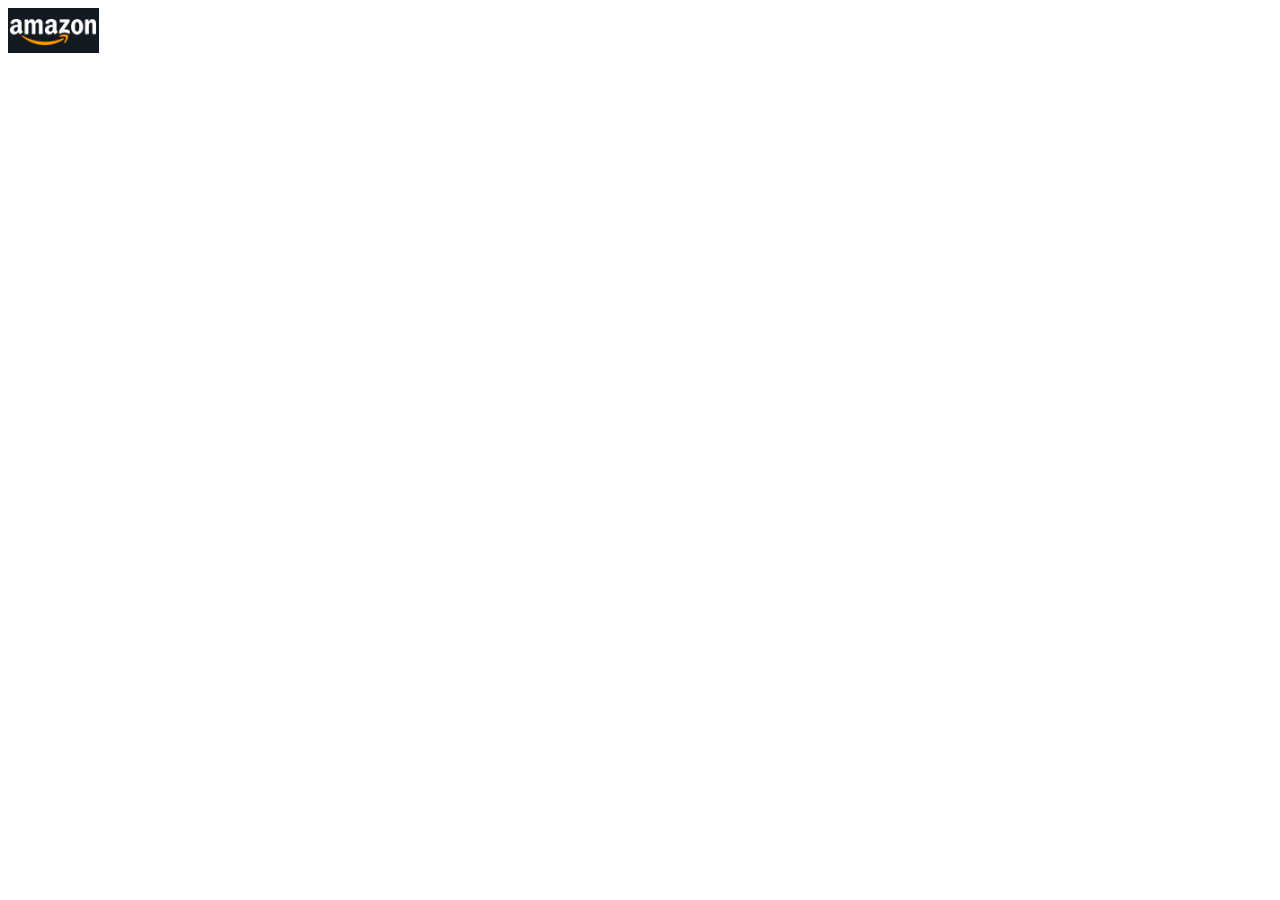
==== amazon-clone/index.html @ 89a73391 "adding amazon file" ====
<!DOCTYPE html>
<html lang="en">
<head>
    <meta charset="UTF-8">
    <meta http-equiv="X-UA-Compatible" content="IE=edge">
    <meta name="viewport" content="width=device-width, initial-scale=1.0">
    <!-- Linkk to fontawesome -->
    <script src="https://kit.fontawesome.com/25ee437153.js" crossorigin="anonymous"></script>
    <link rel="stylesheet" href="./styles.css">
    <title>Amazon clone</title>
</head>
<body>
    <header>
        <img src="./images/Captura de pantalla 2023-02-28 102622.png" alt="amazon-logo">

    </header>
</body>
</html>
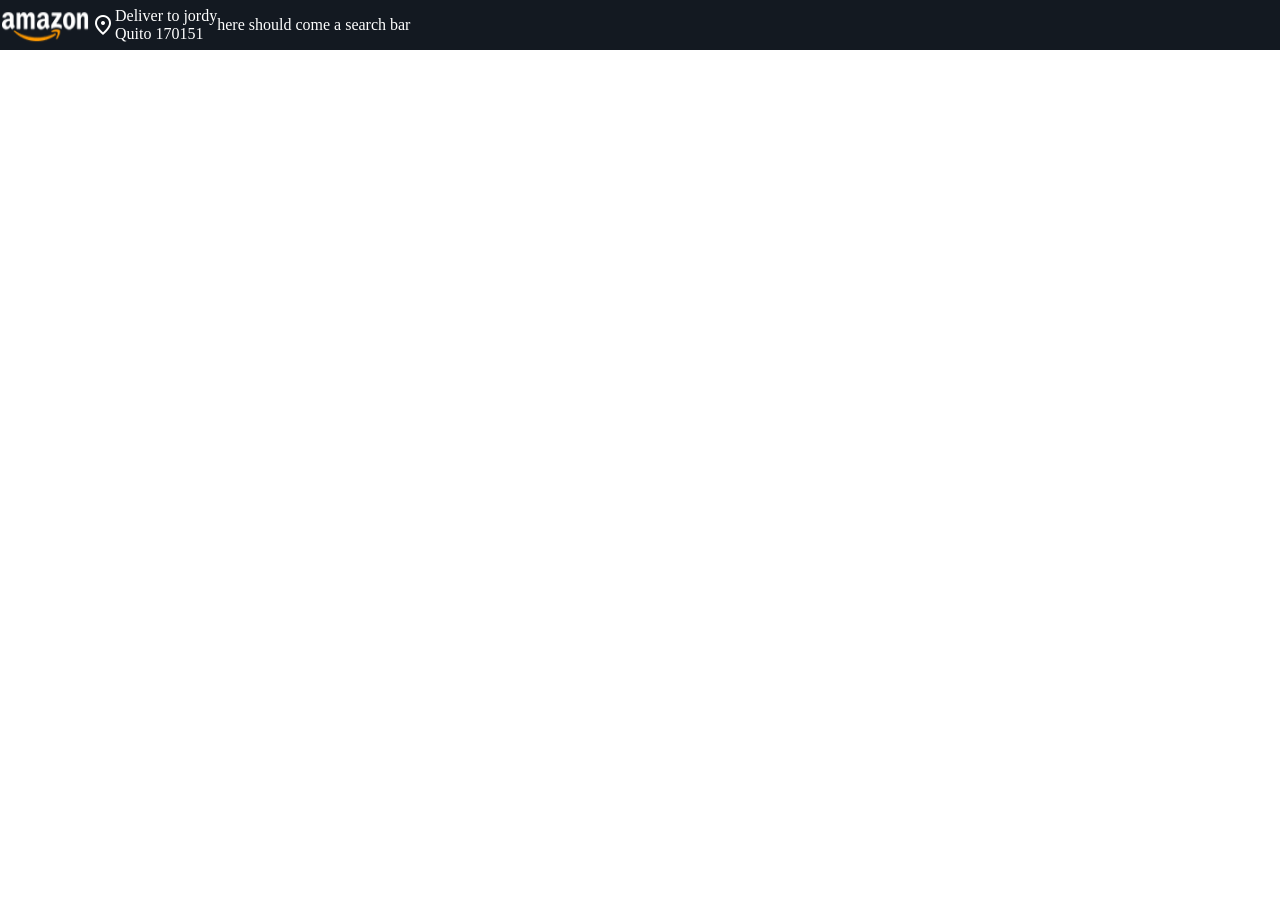
==== commit 25d16b51: "adding basic header style" ====
--- a/amazon-clone/index.html
+++ b/amazon-clone/index.html
@@ -4,15 +4,27 @@
     <meta charset="UTF-8">
     <meta http-equiv="X-UA-Compatible" content="IE=edge">
     <meta name="viewport" content="width=device-width, initial-scale=1.0">
-    <!-- Linkk to fontawesome -->
-    <script src="https://kit.fontawesome.com/25ee437153.js" crossorigin="anonymous"></script>
+    <!-- Linkk to google fonts -->
+    <link rel="stylesheet" href="https://fonts.googleapis.com/css2?family=Material+Symbols+Outlined:opsz,wght,FILL,GRAD@20..48,100..700,0..1,-50..200" />
     <link rel="stylesheet" href="./styles.css">
     <title>Amazon clone</title>
 </head>
 <body>
     <header>
         <img src="./images/Captura de pantalla 2023-02-28 102622.png" alt="amazon-logo">
-
+        <div class="deliver-box">
+            <span class="material-symbols-outlined">location_on</span>   
+            <div class="deliver-info">
+                <span>Deliver to jordy</span>
+                <span>Quito 170151</span>
+            </div>
+        </div>
+        <div class="search-bar">
+            <p>here should come a search bar</p>
+        </div>
+        <div class="flag">
+            <img src="" alt="">
+        </div>
     </header>
 </body>
 </html>
--- a/amazon-clone/styles.css
+++ b/amazon-clone/styles.css
@@ -0,0 +1,24 @@
+* {
+    box-sizing: border-box;
+}
+body {
+    margin: 0;
+    padding: 0;
+}
+
+header {
+    background-color: #131921;
+    margin: 0;
+    display: flex;
+    color: white;
+}
+
+header .deliver-box {
+    display: flex;
+    align-items: center;
+}
+
+header .deliver-info {
+    display: flex;
+    flex-direction: column;
+}
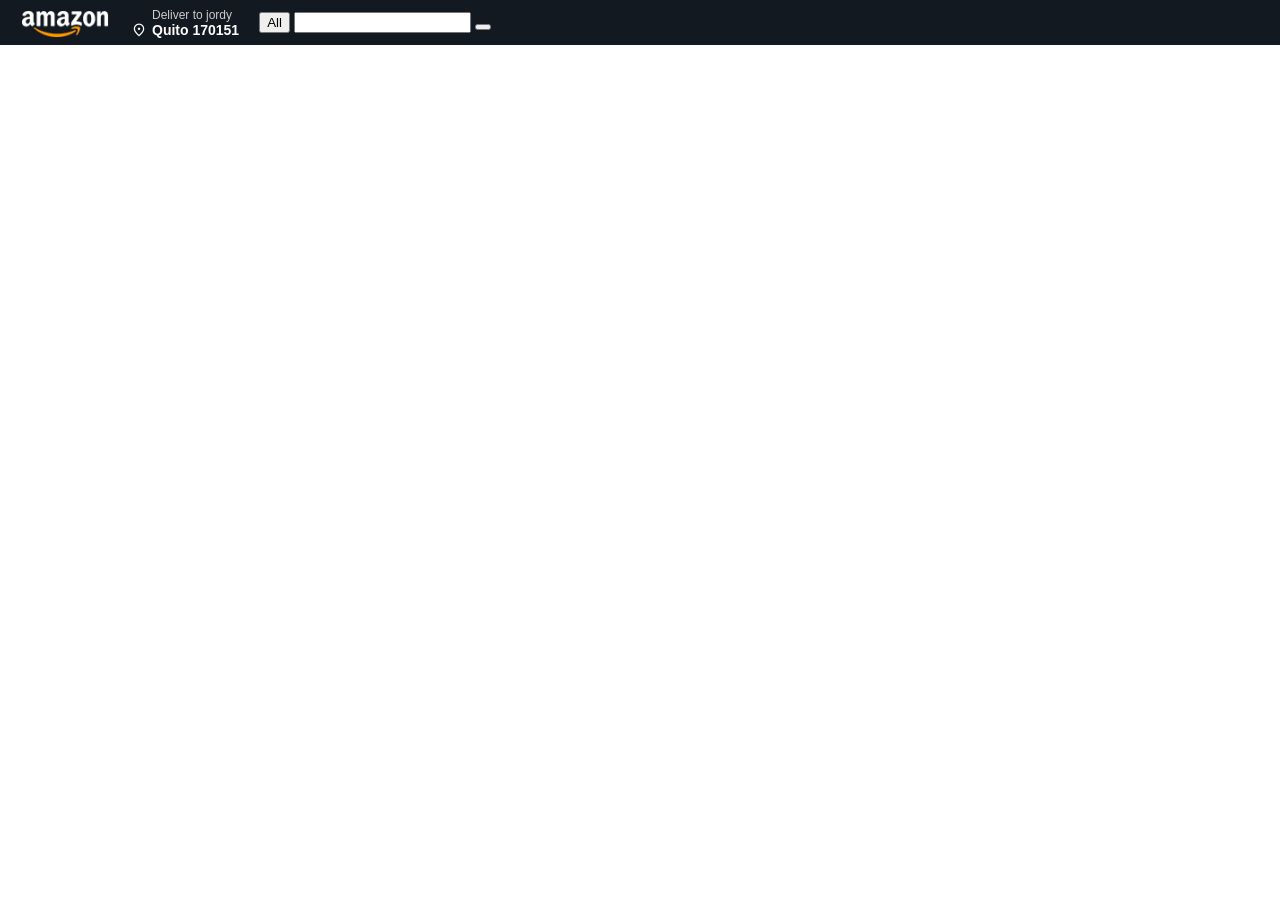
==== commit f158bfab: "improving header style" ====
--- a/amazon-clone/index.html
+++ b/amazon-clone/index.html
@@ -11,16 +11,20 @@
 </head>
 <body>
     <header>
-        <img src="./images/Captura de pantalla 2023-02-28 102622.png" alt="amazon-logo">
+        <img id="logo" src="./images/Captura de pantalla 2023-02-28 102622.png" alt="amazon-logo">
+
         <div class="deliver-box">
             <span class="material-symbols-outlined">location_on</span>   
             <div class="deliver-info">
-                <span>Deliver to jordy</span>
-                <span>Quito 170151</span>
+                <span id="name">Deliver to jordy</span>
+                <span id="city">Quito 170151</span>
             </div>
         </div>
+
         <div class="search-bar">
-            <p>here should come a search bar</p>
+            <button>All</button>
+            <input type="text">
+            <button></button>
         </div>
         <div class="flag">
             <img src="" alt="">
--- a/amazon-clone/styles.css
+++ b/amazon-clone/styles.css
@@ -11,14 +11,37 @@
     margin: 0;
     display: flex;
     color: white;
+    align-items: center;
+}
+
+#logo {
+    margin: 0 20px 0 20px;
 }
 
 header .deliver-box {
     display: flex;
     align-items: center;
+    margin: 0 20px 0 0;
+}
+
+.deliver-box .material-symbols-outlined {
+    margin: 0 5px 0 0;
+    font-size: 1em;
+    align-self: flex-end;
 }
 
 header .deliver-info {
     display: flex;
     flex-direction: column;
+    font-size: 0.9em;
+}
+#name {
+    font-size: 12px;
+    font-family: "Amazon Ember",Arial,sans-serif;
+    color: #CCCCCC;
+}
+#city {
+    font-size: 14px;
+    font-weight: 700;
+    font-family: "Amazon Ember",Arial,sans-serif;
 }
